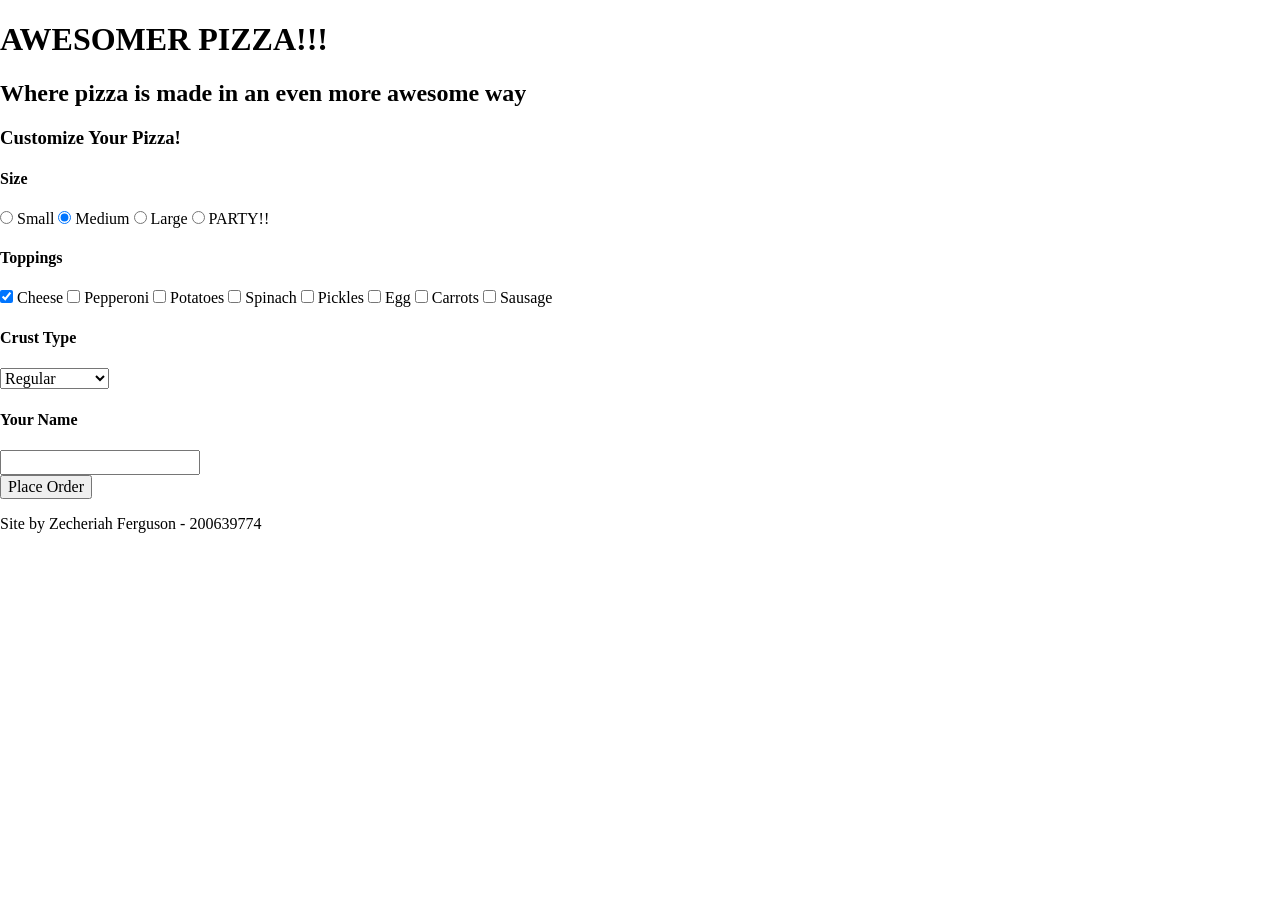
==== assignment-2/index.html @ b9cf9695 "A2: retrieve form data when submit is clicked i changed it so that this retrieves the nodes, and the" ====
<!DOCTYPE html>
<html lang="en">
    <head>
        <meta charset="utf-8" />
        <title>AWESOMER PIZZA!!!</title>
        <meta name="viewport" content="width=device-width, initial-scale=1.0" />
        <link href="css/normalize.css" rel="stylesheet" />
        <link href="css/styles.css" rel="stylesheet" />
        <script src="js/pizza.js" defer></script>
    </head>

    <body>
        <h1>AWESOMER PIZZA!!!</h1>
        <h2>Where pizza is made in an even more awesome way</h2>

        <!-- NOTE: this form was adapted from one of my previous assignmented in HTML-CSS-JS fundamentals -->
        <form action="" method="post">
            <h3>Customize Your Pizza!</h3>

            <!-- size: resizes the pizza visual accordingly -->
            <div>
                <h4>Size</h4>
                
                <input type="radio" name="size" id="small" value="small" />
                <label for="small">Small</label>
                
                <!-- default -->
                <input type="radio" name="size" id="medium" value="medium" checked/>
                <label for="medium">Medium</label>
                
                <input type="radio" name="size" id="large" value="large" />
                <label for="large">Large</label>

                <input type="radio" name="size" id="party" value="party" />
                <label for="party">PARTY!!</label>
            </div>

            <!-- toppings: adds these ontop of the pizza visual -->
            <div>
                <h4>Toppings</h4>

                <input type="checkbox" name="toppings[]" id="toppings1" value="cheese" checked/>
                <label for="toppings1">Cheese</label>

                <input type="checkbox" name="toppings[]" id="toppings2" value="pepperoni" />
                <label for="toppings2">Pepperoni</label>

                <input type="checkbox" name="toppings[]" id="toppings3" value="potatoes" />
                <label for="toppings3">Potatoes</label>   

                <input type="checkbox" name="toppings[]" id="toppings4" value="spinach" />
                <label for="toppings4">Spinach</label>
                
                <input type="checkbox" name="toppings[]" id="toppings5" value="pickles" />
                <label for="toppings5">Pickles</label>

                <input type="checkbox" name="toppings[]" id="toppings6" value="egg" />
                <label for="toppings6">Egg</label>

                <input type="checkbox" name="toppings[]" id="toppings7" value="carrots" />
                <label for="toppings7">Carrots</label>

                <input type="checkbox" name="toppings[]" id="toppings8" value="sausage" />
                <label for="toppings8">Sausage</label>
            </div>

            <!-- crust type: changes the main pizza image below all the toppings -->
            <div>
                <h4>Crust Type</h4>

                <select name="crust" id="crust">
                    <option value="Regular">Regular</option>
                    <option value="Thin">Thin Crust</option>
                    <option value="Deep">Deep Dish</option>
                    <option value="Lettuce">Lettuce Crust</option>
                    <option value="Evil">Evil Crust</option>
                </select>
            </div>

            <div>
                <h4>Your Name</h4>

                <input type="text" id="name"></input>
            </div>

            <button type="submit" id="submit">Place Order</button>
        </form>

        <div>
            <div id="visuals">
                <!-- will be dynamically filled with img elements -->
            </div>
            <p id="desc"></p>
        </div>
    </body>
    <footer>
        <p>DYNAMICALLY ADD STUFF HERE</p>
    </footer>
</html>
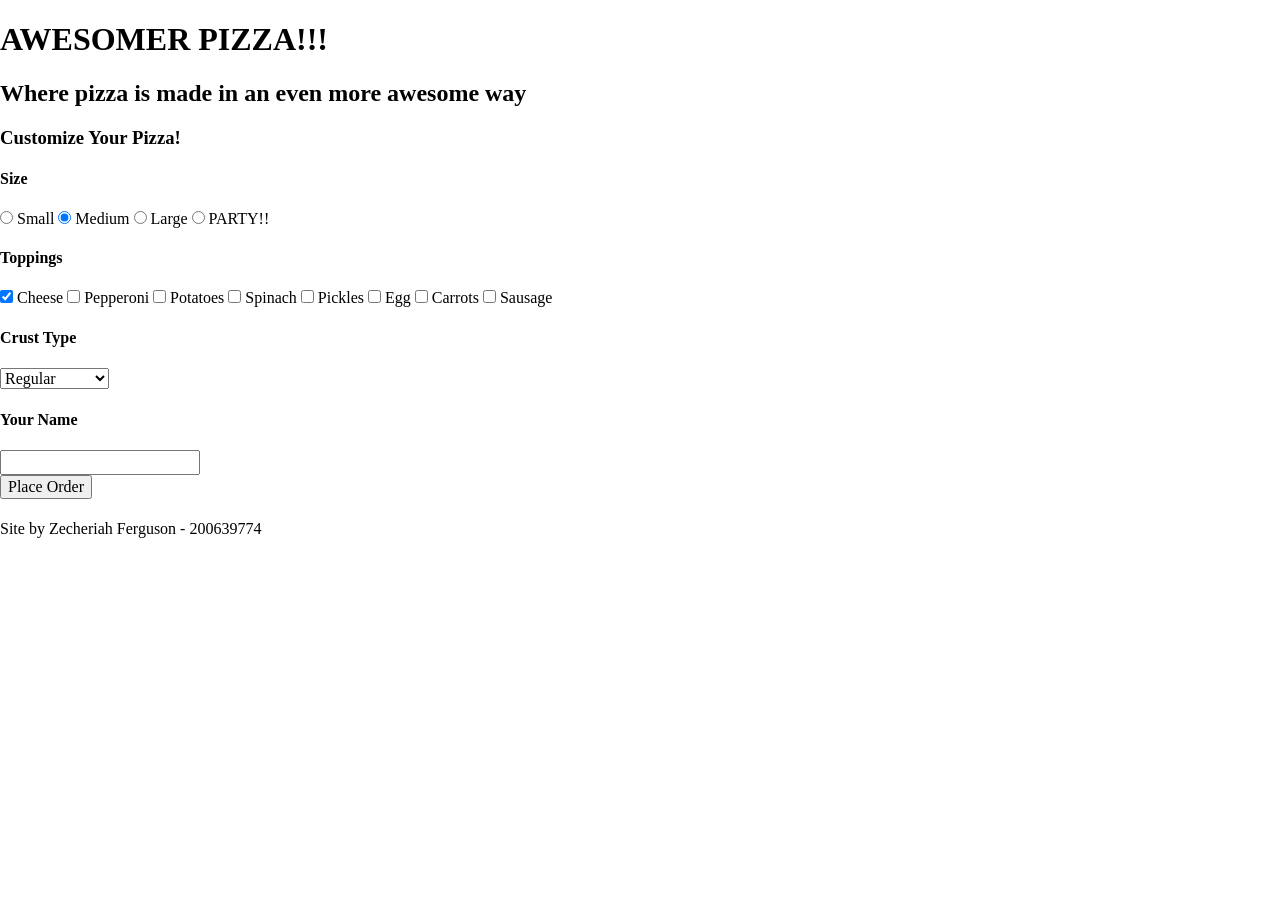
==== commit 20478364: "A2: failed validation attempt by retrieving the elements at the start, any changes made to the eleme" ====
--- a/assignment-2/index.html
+++ b/assignment-2/index.html
@@ -84,6 +84,10 @@
             </div>
 
             <button type="submit" id="submit">Place Order</button>
+
+            <div>
+                <h4 id="error"></h4>
+            </div>
         </form>
 
         <div>
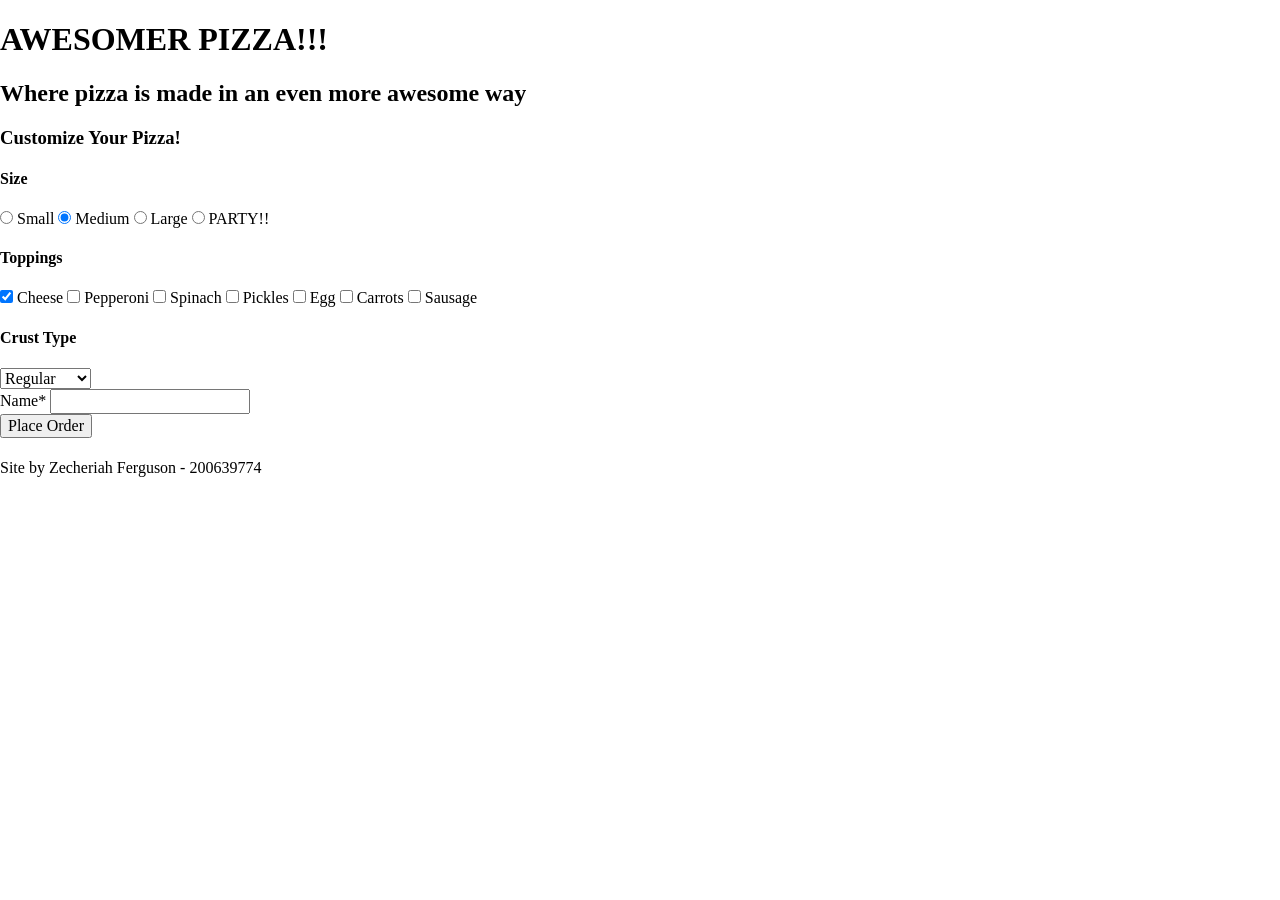
==== commit a074a31b: "A2: completed form validation now, if you edit the form values in inspect element, this will detect " ====
--- a/assignment-2/index.html
+++ b/assignment-2/index.html
@@ -21,17 +21,17 @@
             <div>
                 <h4>Size</h4>
                 
-                <input type="radio" name="size" id="small" value="small" />
+                <input type="radio" name="size" id="small" value="Small" />
                 <label for="small">Small</label>
                 
                 <!-- default -->
-                <input type="radio" name="size" id="medium" value="medium" checked/>
+                <input type="radio" name="size" id="medium" value="Medium" checked/>
                 <label for="medium">Medium</label>
                 
-                <input type="radio" name="size" id="large" value="large" />
+                <input type="radio" name="size" id="large" value="Large" />
                 <label for="large">Large</label>
 
-                <input type="radio" name="size" id="party" value="party" />
+                <input type="radio" name="size" id="party" value="Party" />
                 <label for="party">PARTY!!</label>
             </div>
 
@@ -39,29 +39,28 @@
             <div>
                 <h4>Toppings</h4>
 
-                <input type="checkbox" name="toppings[]" id="toppings1" value="cheese" checked/>
+                <input type="checkbox" name="toppings[]" id="toppings1" value="Cheese" checked/>
                 <label for="toppings1">Cheese</label>
 
-                <input type="checkbox" name="toppings[]" id="toppings2" value="pepperoni" />
+                <input type="checkbox" name="toppings[]" id="toppings2" value="Pepperoni" />
                 <label for="toppings2">Pepperoni</label>
 
-                <input type="checkbox" name="toppings[]" id="toppings3" value="potatoes" />
-                <label for="toppings3">Potatoes</label>   
-
-                <input type="checkbox" name="toppings[]" id="toppings4" value="spinach" />
+                <input type="checkbox" name="toppings[]" id="toppings4" value="Spinach" />
                 <label for="toppings4">Spinach</label>
                 
-                <input type="checkbox" name="toppings[]" id="toppings5" value="pickles" />
+                <input type="checkbox" name="toppings[]" id="toppings5" value="Pickles" />
                 <label for="toppings5">Pickles</label>
 
-                <input type="checkbox" name="toppings[]" id="toppings6" value="egg" />
+                <input type="checkbox" name="toppings[]" id="toppings6" value="Egg" />
                 <label for="toppings6">Egg</label>
 
-                <input type="checkbox" name="toppings[]" id="toppings7" value="carrots" />
+                <input type="checkbox" name="toppings[]" id="toppings7" value="Carrots" />
                 <label for="toppings7">Carrots</label>
 
-                <input type="checkbox" name="toppings[]" id="toppings8" value="sausage" />
+                <input type="checkbox" name="toppings[]" id="toppings8" value="Sausage" />
                 <label for="toppings8">Sausage</label>
+
+                <!-- also "Secret" only accessible with inspect element -->
             </div>
 
             <!-- crust type: changes the main pizza image below all the toppings -->
@@ -72,15 +71,13 @@
                     <option value="Regular">Regular</option>
                     <option value="Thin">Thin Crust</option>
                     <option value="Deep">Deep Dish</option>
-                    <option value="Lettuce">Lettuce Crust</option>
                     <option value="Evil">Evil Crust</option>
                 </select>
             </div>
 
             <div>
-                <h4>Your Name</h4>
-
-                <input type="text" id="name"></input>
+                <label for="name">Name*</label>
+                <input type="text" name="name" id="name" required />
             </div>
 
             <button type="submit" id="submit">Place Order</button>
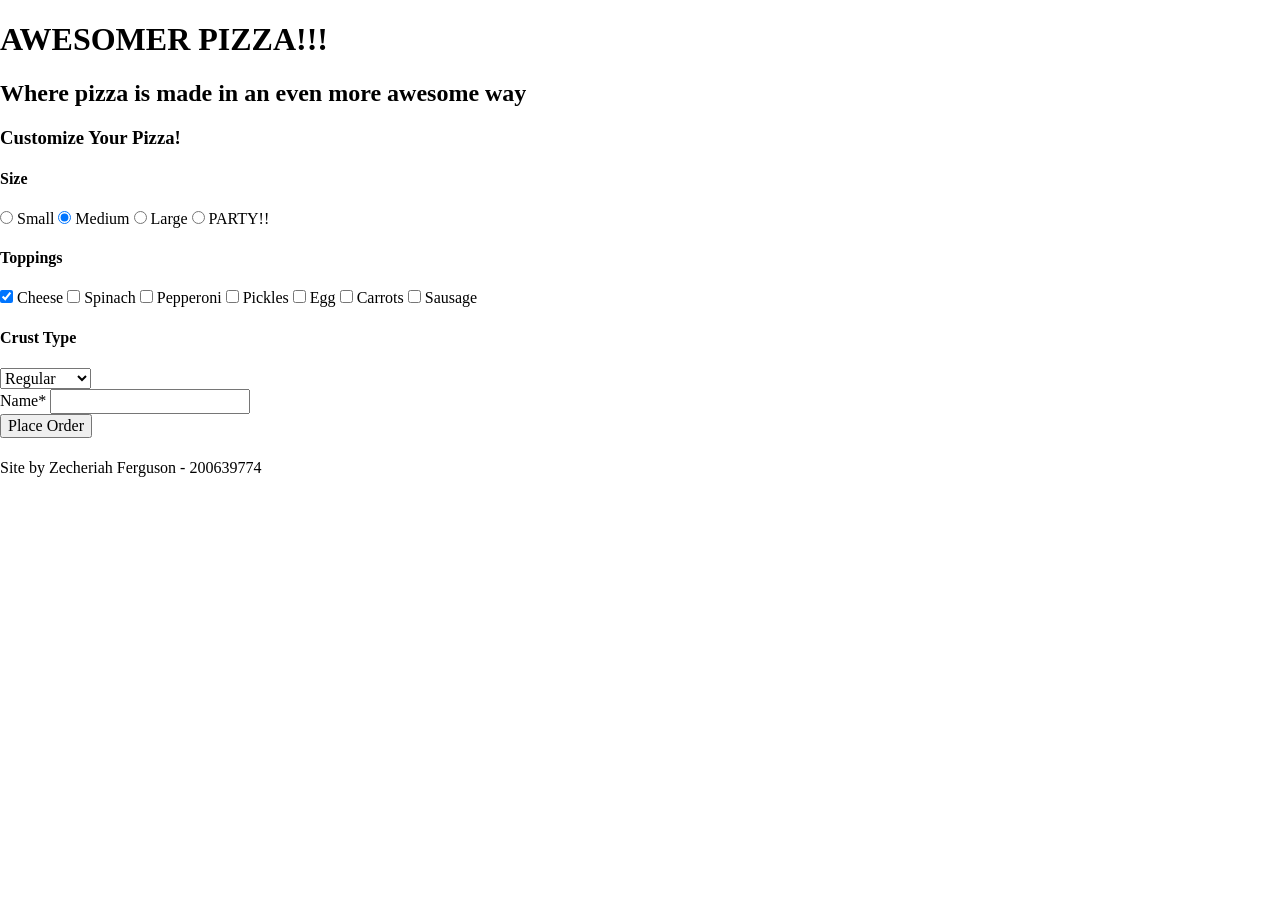
==== commit d3184500: "A2: finished pizza sprites this is awesome  - made spinach display below pepperoni" ====
--- a/assignment-2/index.html
+++ b/assignment-2/index.html
@@ -42,11 +42,11 @@
                 <input type="checkbox" name="toppings[]" id="toppings1" value="Cheese" checked/>
                 <label for="toppings1">Cheese</label>
 
+                <input type="checkbox" name="toppings[]" id="toppings4" value="Spinach" />
+                <label for="toppings4">Spinach</label>
+
                 <input type="checkbox" name="toppings[]" id="toppings2" value="Pepperoni" />
                 <label for="toppings2">Pepperoni</label>
-
-                <input type="checkbox" name="toppings[]" id="toppings4" value="Spinach" />
-                <label for="toppings4">Spinach</label>
                 
                 <input type="checkbox" name="toppings[]" id="toppings5" value="Pickles" />
                 <label for="toppings5">Pickles</label>
@@ -88,9 +88,7 @@
         </form>
 
         <div>
-            <div id="visuals">
-                <!-- will be dynamically filled with img elements -->
-            </div>
+            <div id="visuals"></div>
             <p id="desc"></p>
         </div>
     </body>
--- a/assignment-2/css/styles.css
+++ b/assignment-2/css/styles.css
@@ -0,0 +1,11 @@
+.pizza {
+    /* fixes positioning for some reason */
+    position: relative;
+}
+
+.pizzaImg {
+    /* overlap each img */
+    position: absolute;
+    top: 0;
+    left: 0;
+}
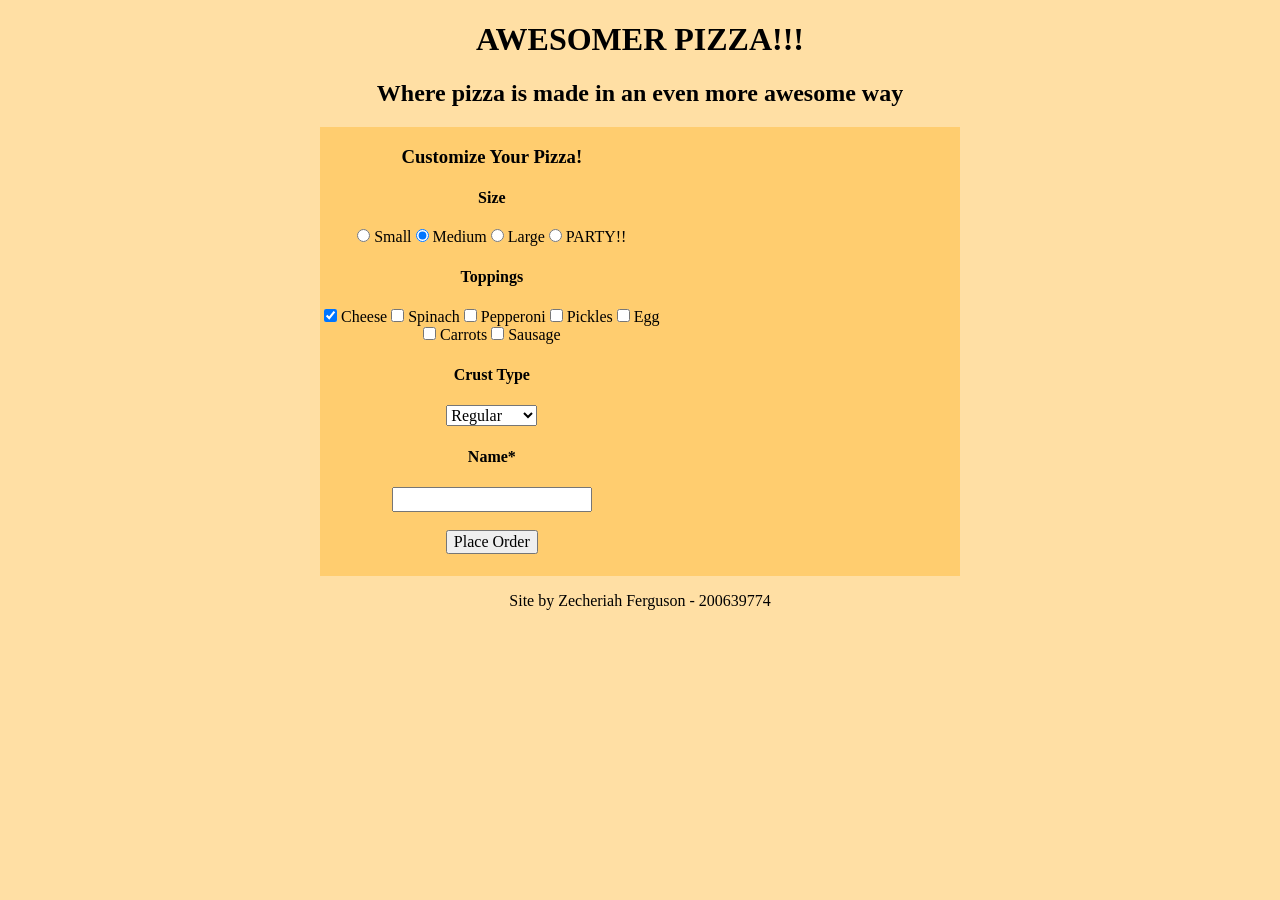
==== commit 16d54e24: "A5: made simple css it's very scuffed but you know what? it works.  - reformatted html" ====
--- a/assignment-2/index.html
+++ b/assignment-2/index.html
@@ -10,89 +10,96 @@
     </head>
 
     <body>
-        <h1>AWESOMER PIZZA!!!</h1>
-        <h2>Where pizza is made in an even more awesome way</h2>
+        <header>
+            <h1>AWESOMER PIZZA!!!</h1>
+            <h2>Where pizza is made in an even more awesome way</h2>
+        </header>
 
-        <!-- NOTE: this form was adapted from one of my previous assignmented in HTML-CSS-JS fundamentals -->
-        <form action="" method="post">
-            <h3>Customize Your Pizza!</h3>
+        <main>
+            <!-- NOTE: this form was adapted from one of my previous assignmented in HTML-CSS-JS fundamentals -->
+            <form action="" method="post">
+                <h3>Customize Your Pizza!</h3>
 
-            <!-- size: resizes the pizza visual accordingly -->
-            <div>
-                <h4>Size</h4>
-                
-                <input type="radio" name="size" id="small" value="Small" />
-                <label for="small">Small</label>
-                
-                <!-- default -->
-                <input type="radio" name="size" id="medium" value="Medium" checked/>
-                <label for="medium">Medium</label>
-                
-                <input type="radio" name="size" id="large" value="Large" />
-                <label for="large">Large</label>
+                <!-- size: resizes the pizza visual accordingly -->
+                <div>
+                    <h4>Size</h4>
+                    
+                    <input type="radio" name="size" id="small" value="Small" />
+                    <label for="small">Small</label>
+                    
+                    <!-- default -->
+                    <input type="radio" name="size" id="medium" value="Medium" checked/>
+                    <label for="medium">Medium</label>
+                    
+                    <input type="radio" name="size" id="large" value="Large" />
+                    <label for="large">Large</label>
 
-                <input type="radio" name="size" id="party" value="Party" />
-                <label for="party">PARTY!!</label>
-            </div>
+                    <input type="radio" name="size" id="party" value="Party" />
+                    <label for="party">PARTY!!</label>
+                </div>
 
-            <!-- toppings: adds these ontop of the pizza visual -->
-            <div>
-                <h4>Toppings</h4>
+                <!-- toppings: adds these ontop of the pizza visual -->
+                <div>
+                    <h4>Toppings</h4>
 
-                <input type="checkbox" name="toppings[]" id="toppings1" value="Cheese" checked/>
-                <label for="toppings1">Cheese</label>
+                    <input type="checkbox" name="toppings[]" id="toppings1" value="Cheese" checked/>
+                    <label for="toppings1">Cheese</label>
 
-                <input type="checkbox" name="toppings[]" id="toppings4" value="Spinach" />
-                <label for="toppings4">Spinach</label>
+                    <input type="checkbox" name="toppings[]" id="toppings4" value="Spinach" />
+                    <label for="toppings4">Spinach</label>
 
-                <input type="checkbox" name="toppings[]" id="toppings2" value="Pepperoni" />
-                <label for="toppings2">Pepperoni</label>
-                
-                <input type="checkbox" name="toppings[]" id="toppings5" value="Pickles" />
-                <label for="toppings5">Pickles</label>
+                    <input type="checkbox" name="toppings[]" id="toppings2" value="Pepperoni" />
+                    <label for="toppings2">Pepperoni</label>
+                    
+                    <input type="checkbox" name="toppings[]" id="toppings5" value="Pickles" />
+                    <label for="toppings5">Pickles</label>
 
-                <input type="checkbox" name="toppings[]" id="toppings6" value="Egg" />
-                <label for="toppings6">Egg</label>
+                    <input type="checkbox" name="toppings[]" id="toppings6" value="Egg" />
+                    <label for="toppings6">Egg</label>
 
-                <input type="checkbox" name="toppings[]" id="toppings7" value="Carrots" />
-                <label for="toppings7">Carrots</label>
+                    <input type="checkbox" name="toppings[]" id="toppings7" value="Carrots" />
+                    <label for="toppings7">Carrots</label>
 
-                <input type="checkbox" name="toppings[]" id="toppings8" value="Sausage" />
-                <label for="toppings8">Sausage</label>
+                    <input type="checkbox" name="toppings[]" id="toppings8" value="Sausage" />
+                    <label for="toppings8">Sausage</label>
 
-                <!-- also "Secret" only accessible with inspect element -->
-            </div>
+                    <!-- also "Secret" only accessible with inspect element -->
+                </div>
 
-            <!-- crust type: changes the main pizza image below all the toppings -->
-            <div>
-                <h4>Crust Type</h4>
+                <!-- crust type: changes the main pizza image below all the toppings -->
+                <div>
+                    <h4>Crust Type</h4>
 
-                <select name="crust" id="crust">
-                    <option value="Regular">Regular</option>
-                    <option value="Thin">Thin Crust</option>
-                    <option value="Deep">Deep Dish</option>
-                    <option value="Evil">Evil Crust</option>
-                </select>
-            </div>
+                    <select name="crust" id="crust">
+                        <option value="Regular">Regular</option>
+                        <option value="Thin">Thin Crust</option>
+                        <option value="Deep">Deep Dish</option>
+                        <option value="Evil">Evil Crust</option>
+                    </select>
+                </div>
 
-            <div>
-                <label for="name">Name*</label>
-                <input type="text" name="name" id="name" required />
-            </div>
+                <div>
+                    <h4>Name*</h4>
+                    <input type="text" name="name" id="name" required />
+                </div>
 
-            <button type="submit" id="submit">Place Order</button>
+                <br />
 
-            <div>
-                <h4 id="error"></h4>
-            </div>
-        </form>
+                <button type="submit" id="submit">Place Order</button>
 
-        <div>
-            <div id="visuals"></div>
-            <p id="desc"></p>
-        </div>
+                <div>
+                    <h4 id="error"></h4>
+                </div>
+            </form>
+
+            <aside>
+                <div id="visuals"></div>
+                <h4 id="desc"></h4>
+            </aside>
+        </main>
+
+        <footer>
+            <p>DYNAMICALLY ADD STUFF HERE</p>
+        </footer>
     </body>
-    <footer>
-        <p>DYNAMICALLY ADD STUFF HERE</p>
-    </footer>
 </html>
--- a/assignment-2/css/styles.css
+++ b/assignment-2/css/styles.css
@@ -1,11 +1,43 @@
-.pizza {
-    /* fixes positioning for some reason */
-    position: relative;
+body {
+    width: 50%;
+    margin: auto;
+    text-align: center;
+
+    background-color: rgb(255, 223, 164);
+}
+main {
+    display: flex;
+}
+
+form {
+    background-color: rgb(255, 205, 111);
+
+    width: 60%;
+}
+
+aside {
+    background-color: rgb(255, 205, 111);
+
+    width: 50%;
+
+    padding: 5px;
+}
+
+#pizza {
+    margin: auto;
+
+    background-color: aliceblue;
 }
 
 .pizzaImg {
     /* overlap each img */
     position: absolute;
-    top: 0;
-    left: 0;
+    top: 27vh;
+    left: 54vw;
+
+    /* prevent antialiasing (which caused pizza to be blurry at large sizes) https://developer.mozilla.org/en-US/docs/Web/CSS/Reference/Properties/image-rendering */
+    image-rendering: crisp-edges;
+
+    margin: auto;
+    text-align: center;
 }
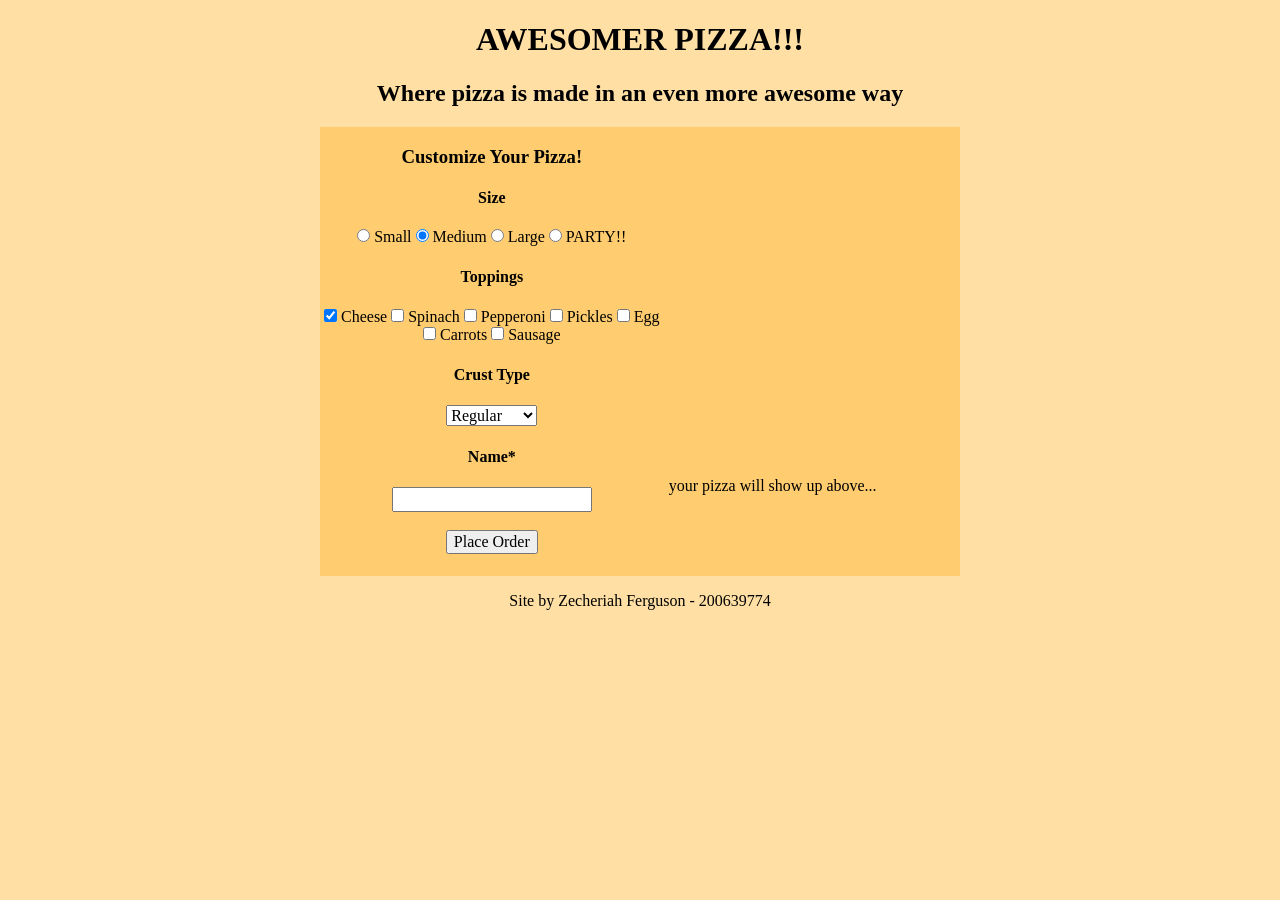
==== commit 6576b390: "A2: added messages depending on what you order just randomly got this idea, and since it would be su" ====
--- a/assignment-2/index.html
+++ b/assignment-2/index.html
@@ -95,6 +95,7 @@
             <aside>
                 <div id="visuals"></div>
                 <h4 id="desc"></h4>
+                <p id="message">your pizza will show up above...</p>
             </aside>
         </main>
 
--- a/assignment-2/css/styles.css
+++ b/assignment-2/css/styles.css
@@ -21,6 +21,11 @@
     width: 50%;
 
     padding: 5px;
+
+    position: relative;
+
+    text-align: center;
+    justify-content: center;
 }
 
 #pizza {
@@ -32,8 +37,8 @@
 .pizzaImg {
     /* overlap each img */
     position: absolute;
-    top: 27vh;
-    left: 54vw;
+    top: 10vh;
+    left: 2vw;
 
     /* prevent antialiasing (which caused pizza to be blurry at large sizes) https://developer.mozilla.org/en-US/docs/Web/CSS/Reference/Properties/image-rendering */
     image-rendering: crisp-edges;
@@ -41,3 +46,9 @@
     margin: auto;
     text-align: center;
 }
+
+#message {
+    /* show at bottom (thank you https://stackoverflow.com/a/526041) */
+    position: absolute;
+    bottom: 5vw;
+}
